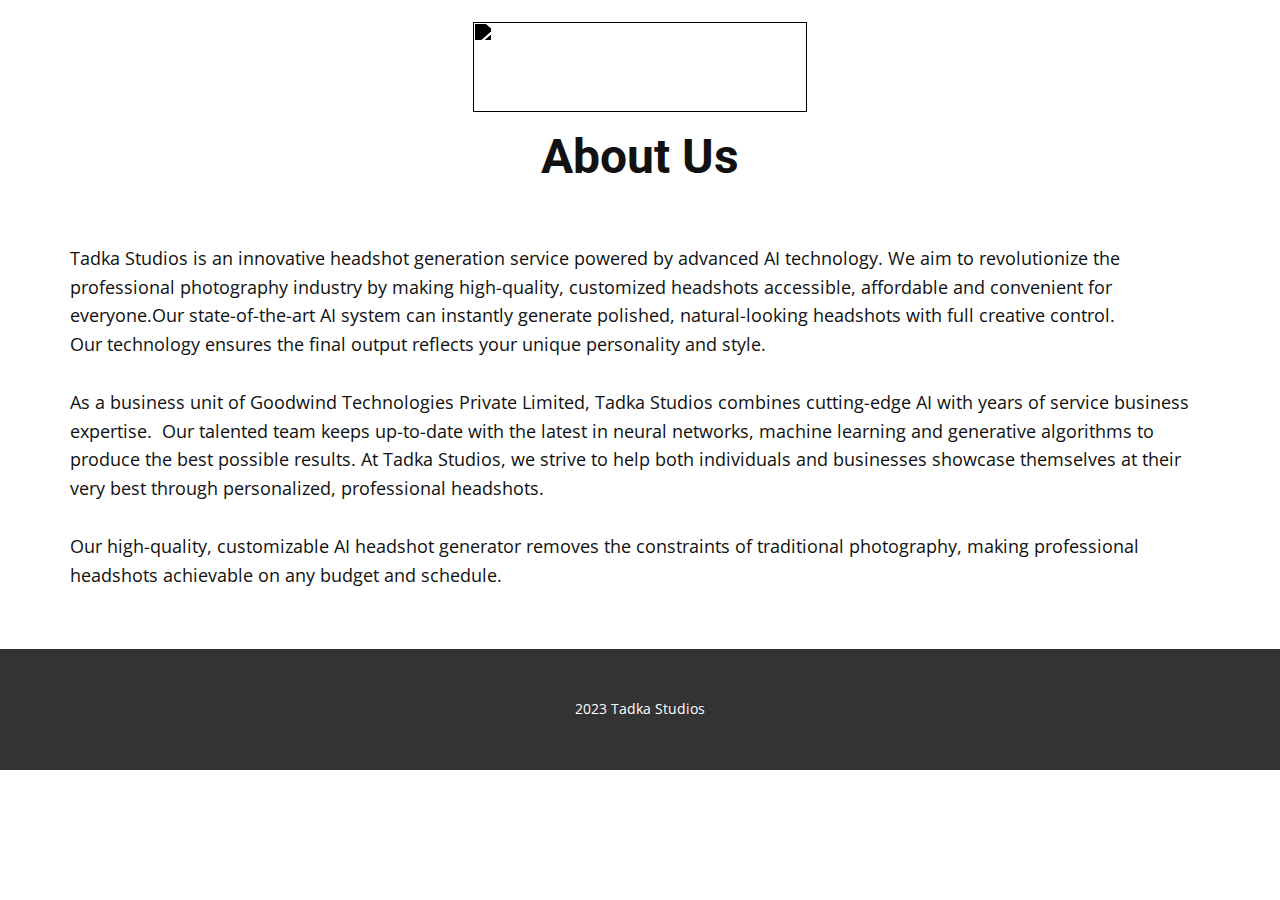
==== About.html @ fedb4e38 "added about us" ====
<!DOCTYPE html>
<html style="font-size: 16px;" lang="en"><head>
    <meta name="viewport" content="width=device-width, initial-scale=1.0">
    <meta charset="utf-8">
    <meta name="keywords" content="About Us">
    <meta name="description" content="">
    <title>About</title>
    <link rel="stylesheet" href="nicepage.css" media="screen">
<link rel="stylesheet" href="About.css" media="screen">
    <script class="u-script" type="text/javascript" src="jquery-1.9.1.min.js" defer=""></script>
    <script class="u-script" type="text/javascript" src="nicepage.js" defer=""></script>
    <meta name="generator" content="Nicepage 5.20.10, nicepage.com">
    <link id="u-theme-google-font" rel="stylesheet" href="https://fonts.googleapis.com/css?family=Roboto:100,100i,300,300i,400,400i,500,500i,700,700i,900,900i|Open+Sans:300,300i,400,400i,500,500i,600,600i,700,700i,800,800i">



    <script type="application/ld+json">{
		"@context": "http://schema.org",
		"@type": "Organization",
		"name": "",
		"logo": "images/TADKA_LOGO1.svg"
}</script>
    <meta name="theme-color" content="#478ac9">
    <meta property="og:title" content="About">
    <meta property="og:type" content="website">
  <meta data-intl-tel-input-cdn-path="intlTelInput/"></head>
  <body data-path-to-root="./" data-include-products="false" class="u-body u-xl-mode" data-lang="en"><header class="u-clearfix u-header u-header" id="sec-5655"><div class="u-clearfix u-sheet u-sheet-1">
        <a href="https://www.tadkastudios.com" class="u-align-center u-image u-logo u-image-1" data-image-width="512" data-image-height="512" title="home">
          <img src="images/Tadka_sq3.jpg" class="u-logo-image u-logo-image-1">
        </a>
      </div></header>
    <section class="u-clearfix u-section-1" id="sec-f0d2">
      <div class="u-clearfix u-sheet u-sheet-1">
        <h2 class="u-align-left u-text u-text-default u-text-1">About Us</h2>
        <p class="u-align-left-md u-align-left-sm u-align-left-xs u-text u-text-default-md u-text-default-sm u-text-default-xs u-text-2"> Tadka Studios is an innovative headshot generation service powered by advanced AI technology.&nbsp;We aim to revolutionize the professional photography industry by making high-quality, customized headshots accessible, affordable and convenient for everyone.Our state-of-the-art AI system can instantly generate polished, natural-looking headshots with full creative control.<br>Our technology ensures the final output reflects your unique personality and style.<br>
          <br>As a business unit of Goodwind Technologies Private Limited, Tadka Studios combines cutting-edge AI with years of service business&nbsp; expertise.&nbsp; Our talented team keeps up-to-date with the latest in neural networks, machine learning and generative algorithms to produce the best possible results. At Tadka Studios, we strive to help both individuals and businesses showcase themselves at their very best through personalized, professional headshots.&nbsp;<br>
          <br>Our high-quality, customizable AI headshot generator removes the constraints of traditional photography, making professional headshots achievable on any budget and schedule.
        </p>
      </div>
    </section>



    <footer class="u-align-center u-clearfix u-footer u-grey-80 u-footer" id="sec-83c4"><div class="u-clearfix u-sheet u-sheet-1">
        <p class="u-small-text u-text u-text-variant u-text-1">2023 Tadka Studios</p>
      </div></footer>

</body></html>
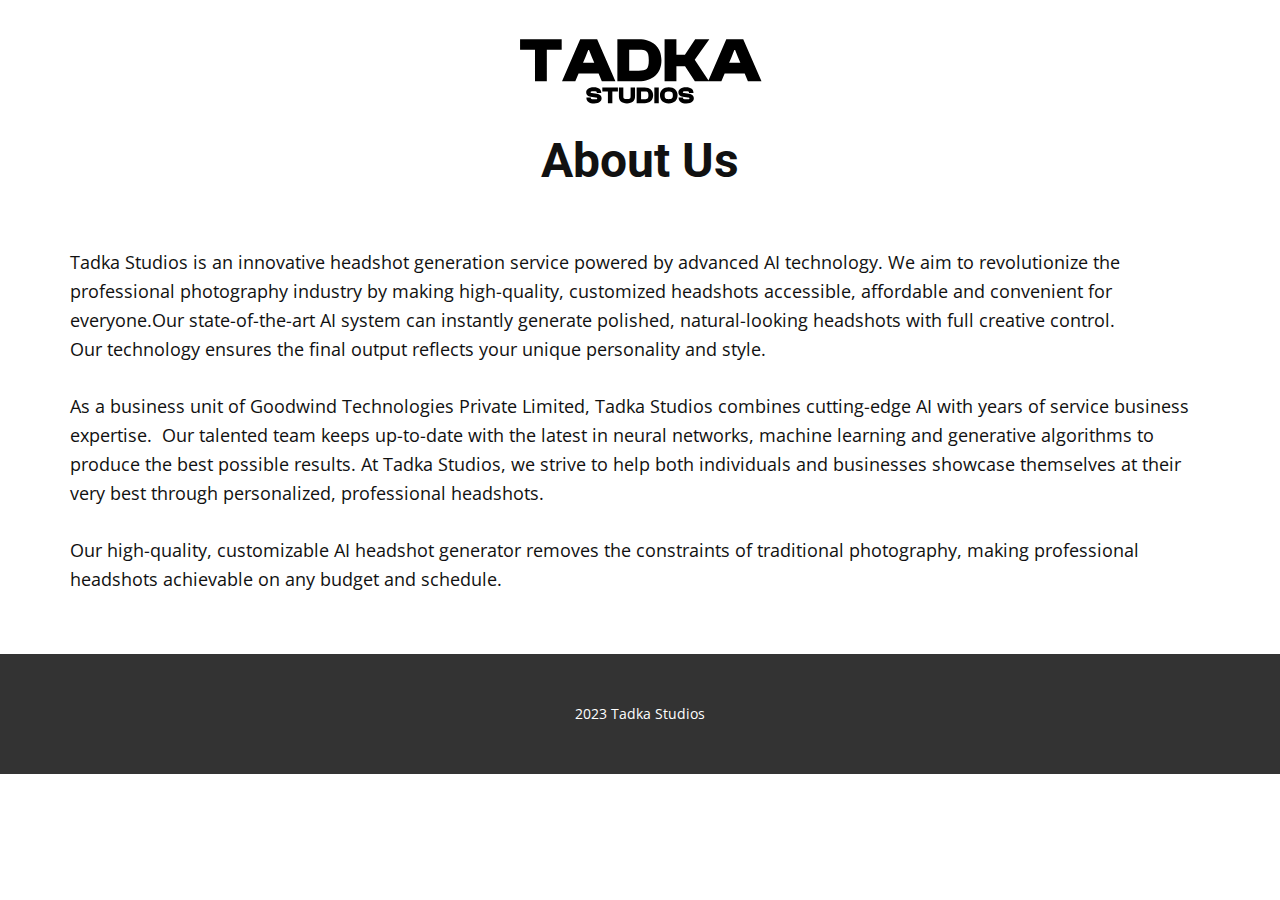
==== commit 10dd8dae: "Update About.html" ====
--- a/About.html
+++ b/About.html
@@ -26,7 +26,7 @@
   <meta data-intl-tel-input-cdn-path="intlTelInput/"></head>
   <body data-path-to-root="./" data-include-products="false" class="u-body u-xl-mode" data-lang="en"><header class="u-clearfix u-header u-header" id="sec-5655"><div class="u-clearfix u-sheet u-sheet-1">
         <a href="https://www.tadkastudios.com" class="u-align-center u-image u-logo u-image-1" data-image-width="512" data-image-height="512" title="home">
-          <img src="images/Tadka_sq3.jpg" class="u-logo-image u-logo-image-1">
+          <img src="images/TADKA_LOGO1.svg" class="u-logo-image u-logo-image-1">
         </a>
       </div></header>
     <section class="u-clearfix u-section-1" id="sec-f0d2">
